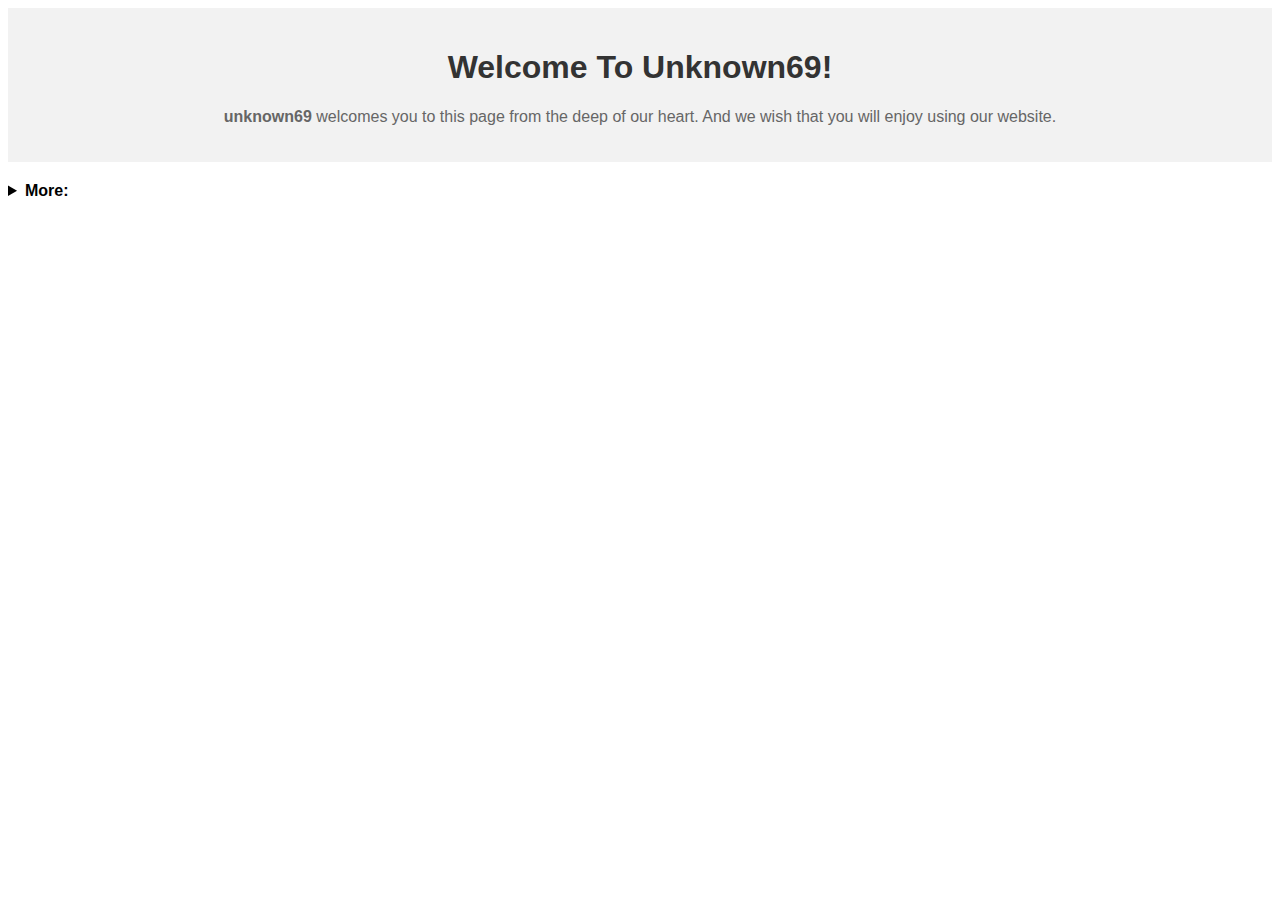
==== index.html @ d3f8010b "Add files via upload" ====
<!DOCTYPE html>
<html>

<head>
  <meta charset="utf-8">
  <meta name="viewport" content="width=device-width">
  <title>unknown69</title>
  <link href="style.css" rel="stylesheet" type="text/css" />
</head>

<body>
  <header>
    <h1>
      Welcome To <strong>Unknown69!</strong>
    </h1>
    <p id="greeting">
      <strong>unknown69</strong> welcomes you to this page from the deep of our heart. And we wish that you will enjoy
      using our website.
    </p>
  </header>



  <main>
    <section>
      <nav>
        <details class="menu">
          <summary id="sum">
            <strong> More:</strong>
          </summary>
          <br />
          <p>
            Checkout our features.
          </p>
          <ul>
            <li><a href="/primary.html">Login</a></li>
          </ul>

        </details>
      </nav>
    </section>
  </main>
  <script src="script.js"></script>

  <!--
  This script places a badge on your repl's full-browser view back to your repl's cover
  page. Try various colors for the theme: dark, light, red, orange, yellow, lime, green,
  teal, blue, blurple, magenta, pink!
  -->
  <script src="https://replit.com/public/js/replit-badge-v2.js" theme="dark" position="bottom-right"></script>
</body>

</html>
---- style.css ----
/* Add your CSS code here */
body {
  font-family: Arial, sans-serif;
}

header {
  background-color: #f2f2f2;
  text-align: center;
  padding: 20px;
}

h1 {
  color: #333;
}

#greeting {
  color: #666;
}

.menu {
  margin-top: 20px;
}

#sum {
  font-weight: bold;
}

ul {
  list-style-type: none;
  padding: 0;
}

li {
  padding: 5px;
}

a {
  text-decoration: none;
  color: #333;
}

a:hover {
  color: #1d58b8;
}
/* Add your CSS code here */
body {
  font-family: Arial, sans-serif;
}

header {
  background-color: #f2f2f2;
  text-align: center;
  padding: 20px;
}

h1 {
  color: #333;
}

#greeting {
  color: #666;
}

.menu {
  margin-top: 20px;
}

#sum {
  font-weight: bold;
}

ul {
  list-style-type: none;
  padding: 0;
}

li {
  padding: 5px;
}

a {
  text-decoration: none;
  color: #333;
}

a:hover {
  color: #1d58b8;
}
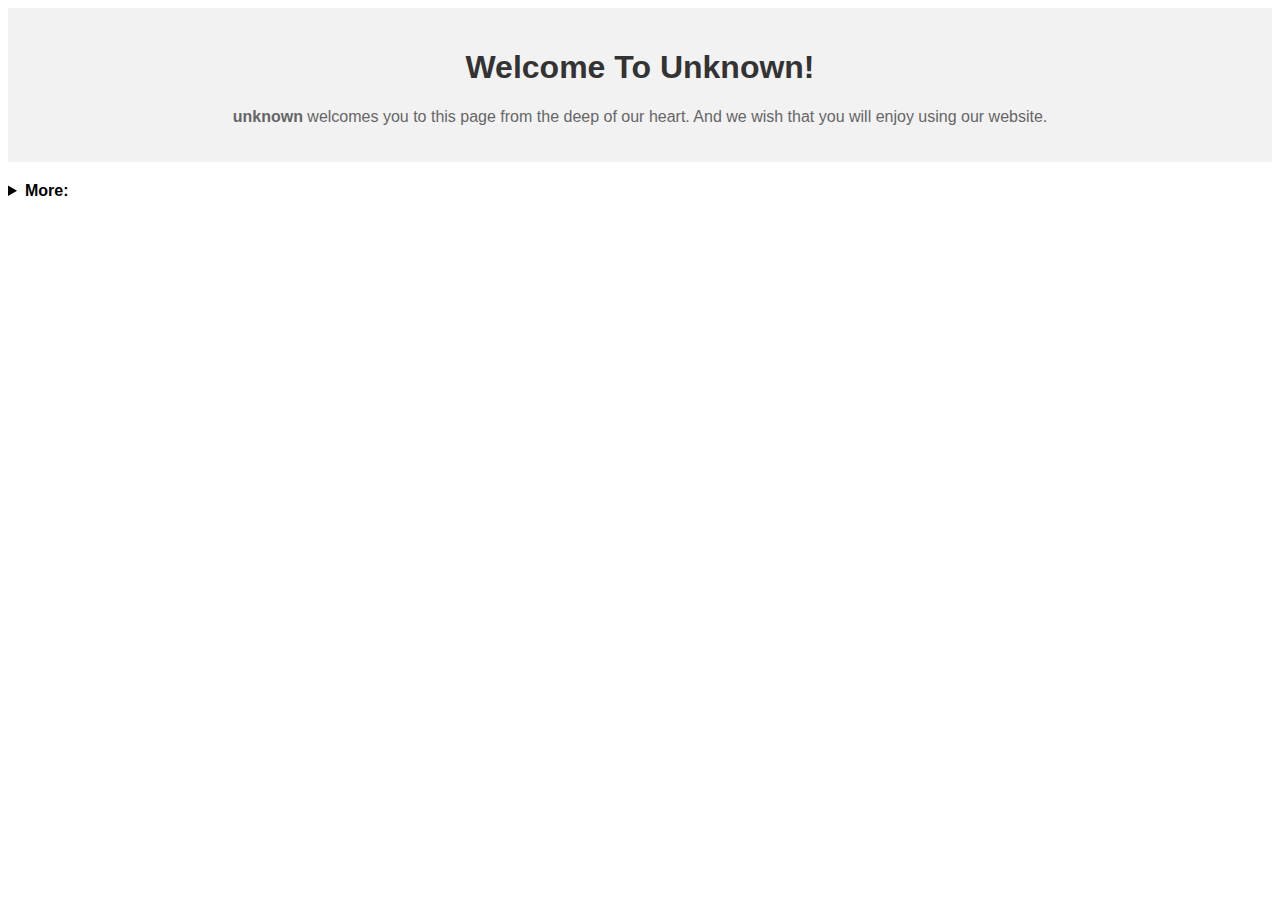
==== commit a08d4475: "index.html" ====
--- a/index.html
+++ b/index.html
@@ -4,17 +4,17 @@
 <head>
   <meta charset="utf-8">
   <meta name="viewport" content="width=device-width">
-  <title>unknown69</title>
+  <title>unknown</title>
   <link href="style.css" rel="stylesheet" type="text/css" />
 </head>
 
 <body>
   <header>
     <h1>
-      Welcome To <strong>Unknown69!</strong>
+      Welcome To <strong>Unknown!</strong>
     </h1>
     <p id="greeting">
-      <strong>unknown69</strong> welcomes you to this page from the deep of our heart. And we wish that you will enjoy
+      <strong>unknown</strong> welcomes you to this page from the deep of our heart. And we wish that you will enjoy
       using our website.
     </p>
   </header>
@@ -33,7 +33,7 @@
             Checkout our features.
           </p>
           <ul>
-            <li><a href="/primary.html">Login</a></li>
+            <li><a href="primary.html">Login</a></li>
           </ul>
 
         </details>
@@ -50,4 +50,4 @@
   <script src="https://replit.com/public/js/replit-badge-v2.js" theme="dark" position="bottom-right"></script>
 </body>
 
-</html>+</html>
